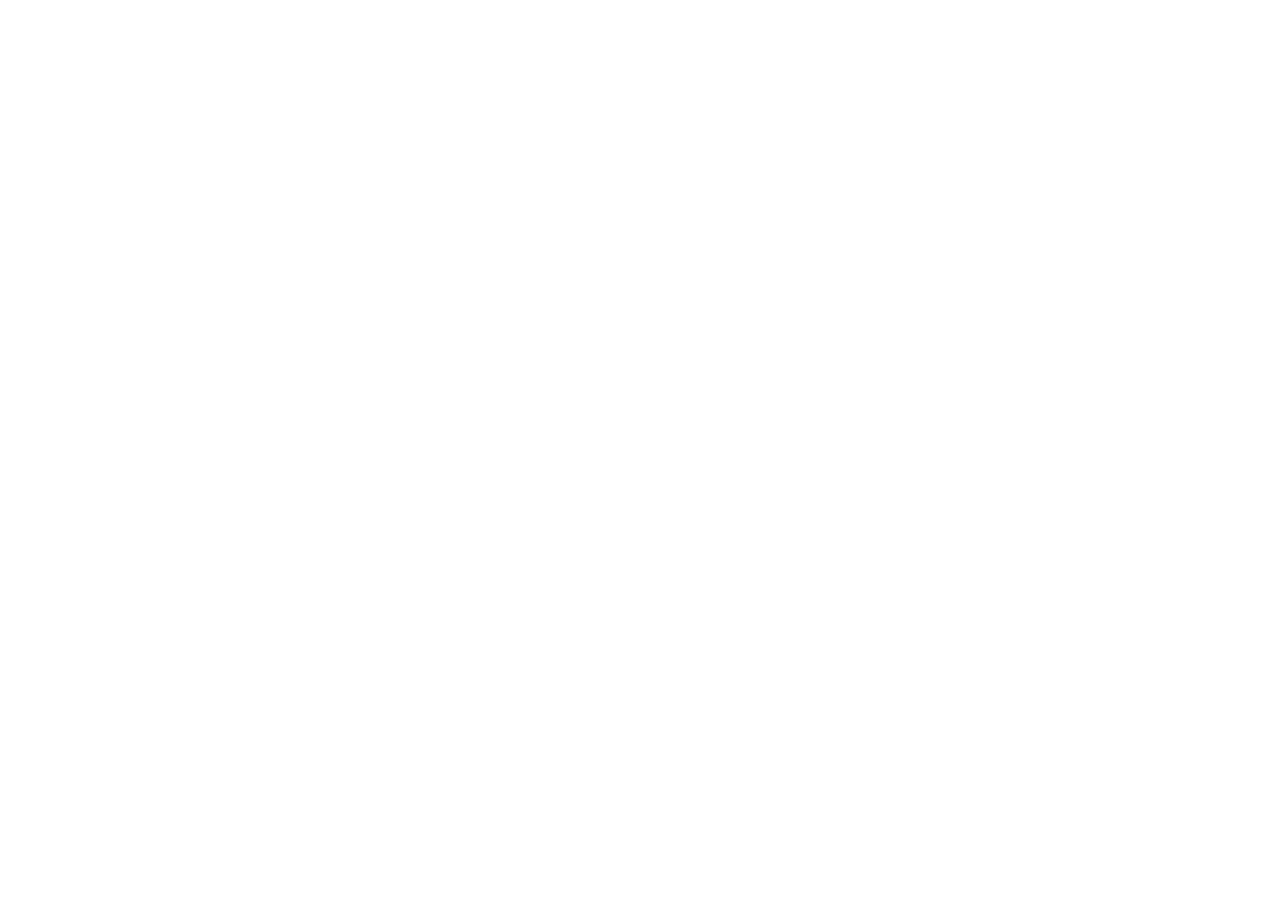
==== BS5.html @ 09abec17 "testing" ====
<!DOCTYPE html>
<html lang="en">
<head>
    <meta charset="UTF-8">
    <meta name="viewport" content="width=device-width, initial-scale=1.0">
    <title>Document</title>
</head>
<body>
    
</body>
</html>
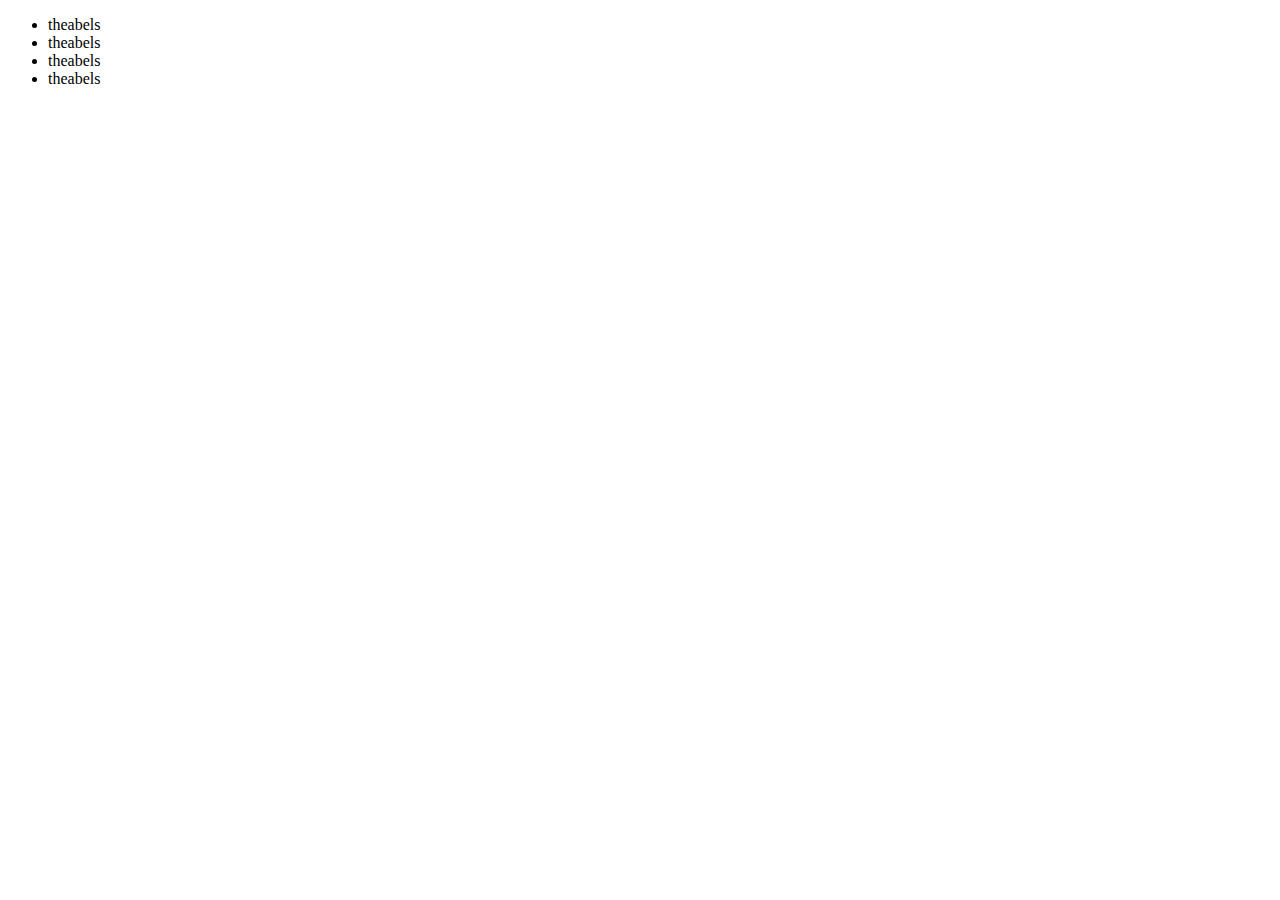
==== commit 1d0bec05: "testing 2" ====
--- a/BS5.html
+++ b/BS5.html
@@ -6,6 +6,11 @@
     <title>Document</title>
 </head>
 <body>
-    
+    <ul>
+        <li>theabels</li>
+        <li>theabels</li>
+        <li>theabels</li>
+        <li>theabels</li>
+    </ul>
 </body>
 </html>